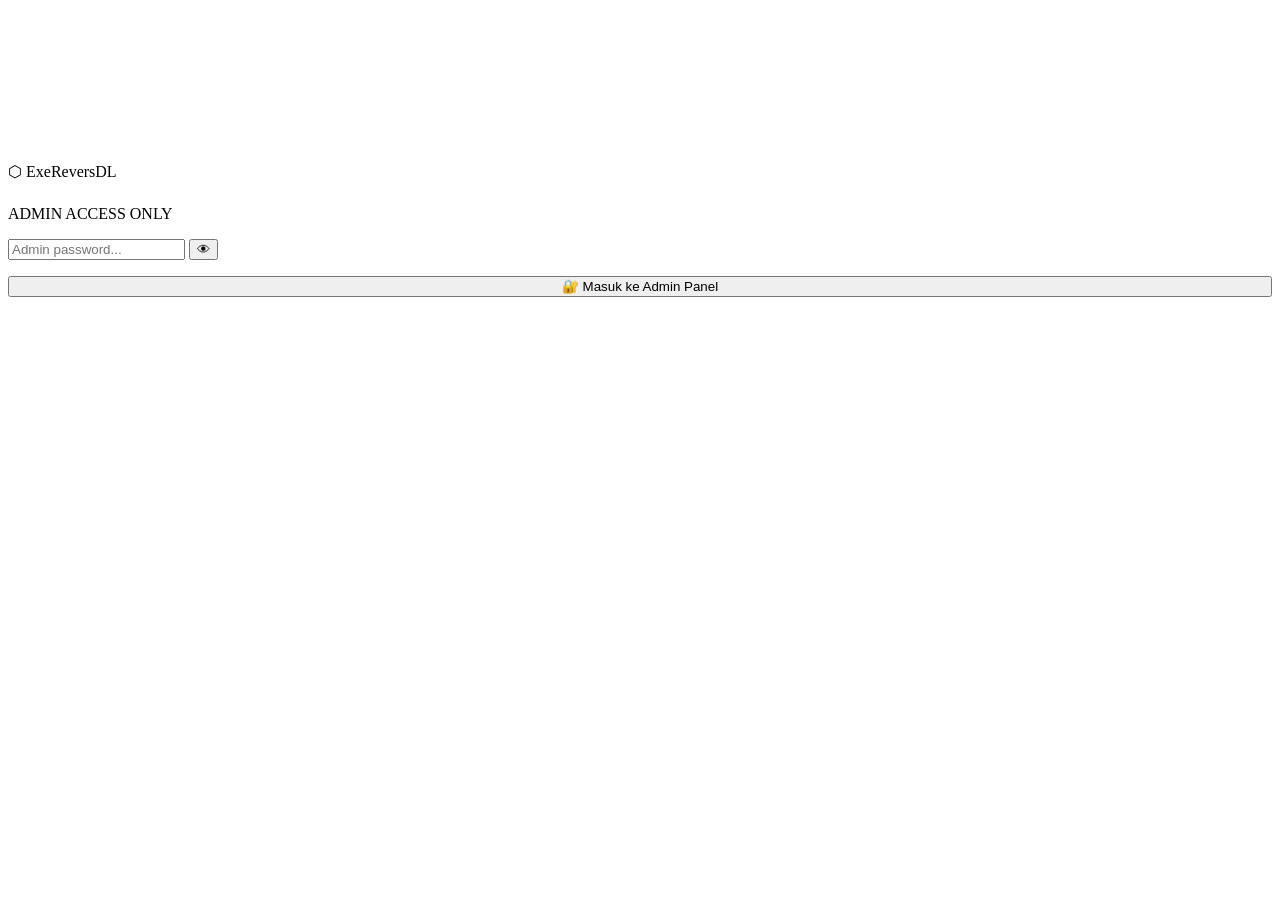
==== admin.html @ e8c370eb "Create admin.html" ====
<!DOCTYPE html>
<html lang="id">
<head>
<meta charset="UTF-8">
<meta name="viewport" content="width=device-width, initial-scale=1.0">
<title>Admin Panel — ExeReversDowloaders</title>
<link rel="preconnect" href="https://fonts.googleapis.com">
<link href="https://fonts.googleapis.com/css2?family=Orbitron:wght@400;700;900&family=Rajdhani:wght@300;400;600&display=swap" rel="stylesheet">
<link rel="stylesheet" href="assets/style.css">
</head>
<body>
<canvas id="particles"></canvas>
<div class="scanlines"></div>

<!-- Admin Login Gate -->
<div id="adminGate" class="admin-gate">
  <div class="admin-gate-box">
    <div class="logo-wrap" style="justify-content:center;margin-bottom:1.5rem">
      <span class="logo-icon">⬡</span>
      <span class="logo-text">ExeRevers<span class="accent">DL</span></span>
    </div>
    <div class="sub-header" style="justify-content:center;margin-bottom:1rem">
      <div class="pulse-dot" style="background:var(--red)"></div>
      ADMIN ACCESS ONLY
    </div>
    <div class="pw-input-wrap">
      <input type="password" id="adminPw" class="pw-input" placeholder="Admin password..." autocomplete="off">
      <button class="pw-toggle" onclick="toggleAdminPw()">👁</button>
    </div>
    <div id="adminErr" style="display:none;color:var(--red);font-size:.85rem;margin-top:.5rem;text-align:center">Password salah!</div>
    <button class="btn-verified" style="margin-top:1rem;opacity:1;cursor:pointer;width:100%" onclick="adminLogin()">
      🔐 Masuk ke Admin Panel
    </button>
  </div>
</div>

<!-- Admin Dashboard -->
<div id="adminPanel" class="page-wrapper" style="display:none">
  <header class="site-header">
    <div class="logo-wrap">
      <span class="logo-icon">⬡</span>
      <span class="logo-text">ExeRevers<span class="accent">DL</span> <span style="font-size:.7rem;color:var(--red)">ADMIN</span></span>
    </div>
    <button onclick="adminLogout()" style="background:rgba(220,38,38,.15);border:1px solid rgba(220,38,38,.3);color:var(--red);padding:.4rem 1rem;border-radius:6px;cursor:pointer;font-family:inherit">Logout</button>
  </header>

  <div class="admin-content">

    <!-- Stats -->
    <div class="stats-row" id="statsRow">
      <div class="stat-card">
        <div class="stat-num" id="totalFiles">—</div>
        <div class="stat-label">Total File</div>
      </div>
      <div class="stat-card">
        <div class="stat-num" style="color:var(--blue)">🔒</div>
        <div class="stat-label">Password Protected</div>
      </div>
      <div class="stat-card">
        <div class="stat-num" style="color:#00c864">✓</div>
        <div class="stat-label">Supabase Connected</div>
      </div>
    </div>

    <!-- Upload Form -->
    <div class="admin-card">
      <div class="admin-card-header">
        <span>📤</span> Upload File Baru
      </div>
      <div class="admin-form">
        <div class="form-group">
          <label>Judul File</label>
          <input type="text" id="fileTitle" class="pw-input" placeholder="Contoh: Tools Reverse Engineering v2.0" style="width:100%">
        </div>
        <div class="form-group">
          <label>Password untuk File Ini</label>
          <div class="pw-input-wrap">
            <input type="password" id="filePw" class="pw-input" placeholder="Buat password unik..." style="flex:1">
            <button class="pw-toggle" onclick="toggleFilePw()">👁</button>
          </div>
          <small style="color:var(--text-muted)">Password ini yang kamu sebut di video YouTube</small>
        </div>
        <div class="form-group">
          <label>Upload File</label>
          <div class="file-drop" id="fileDrop" onclick="document.getElementById('fileInput').click()">
            <div class="drop-icon">📁</div>
            <div class="drop-text" id="dropText">Klik atau drag file ke sini</div>
            <div class="drop-sub">Semua format didukung</div>
          </div>
          <input type="file" id="fileInput" style="display:none" onchange="handleFile(this)">
        </div>

        <div id="uploadProgress" style="display:none">
          <div class="timer-bar"><div class="timer-fill" id="uploadFill" style="width:0%"></div></div>
          <span class="timer-text" id="uploadText">Uploading...</span>
        </div>
        <div id="uploadMsg" style="display:none"></div>

        <button class="btn-download" id="uploadBtn" onclick="uploadFile()" style="margin-top:1rem">
          <span>📤</span> Upload & Simpan
        </button>
      </div>
    </div>

    <!-- File List -->
    <div class="admin-card">
      <div class="admin-card-header" style="display:flex;justify-content:space-between;align-items:center">
        <span><span>📋</span> Daftar File</span>
        <button onclick="loadFiles()" style="background:transparent;border:1px solid var(--border);color:var(--text-muted);padding:.3rem .8rem;border-radius:6px;cursor:pointer;font-size:.8rem;font-family:inherit">🔄 Refresh</button>
      </div>
      <div id="fileList" class="file-list">
        <div style="text-align:center;padding:2rem;color:var(--text-muted)">Memuat file...</div>
      </div>
    </div>

  </div>
</div>

<!-- Delete confirm modal -->
<div id="deleteModal" class="warn-overlay" style="display:none">
  <div class="warn-box">
    <div class="warn-icon">🗑️</div>
    <h2>Hapus File?</h2>
    <p id="deleteTitle" style="color:var(--text-muted);font-size:.9rem"></p>
    <div style="display:flex;gap:1rem;margin-top:1.5rem">
      <button onclick="confirmDelete()" style="flex:1;background:rgba(220,38,38,.2);border:1px solid var(--red);color:var(--red);padding:.7rem;border-radius:8px;cursor:pointer;font-family:inherit">Hapus</button>
      <button onclick="document.getElementById('deleteModal').style.display='none'" style="flex:1;background:rgba(255,255,255,.05);border:1px solid var(--border);color:var(--text);padding:.7rem;border-radius:8px;cursor:pointer;font-family:inherit">Batal</button>
    </div>
  </div>
</div>

<script>
document.addEventListener('contextmenu', e => e.preventDefault());
document.addEventListener('keydown', e => {
  if (e.key === 'F12' || (e.ctrlKey && ['u','s','i'].includes(e.key.toLowerCase())) || (e.ctrlKey && e.shiftKey && ['i','j','c'].includes(e.key.toLowerCase()))) {
    e.preventDefault(); return false;
  }
});
document.getElementById('adminPw').addEventListener('keypress', e => { if (e.key === 'Enter') adminLogin(); });
</script>
<script src="assets/app.js"></script>
</body>
</html>
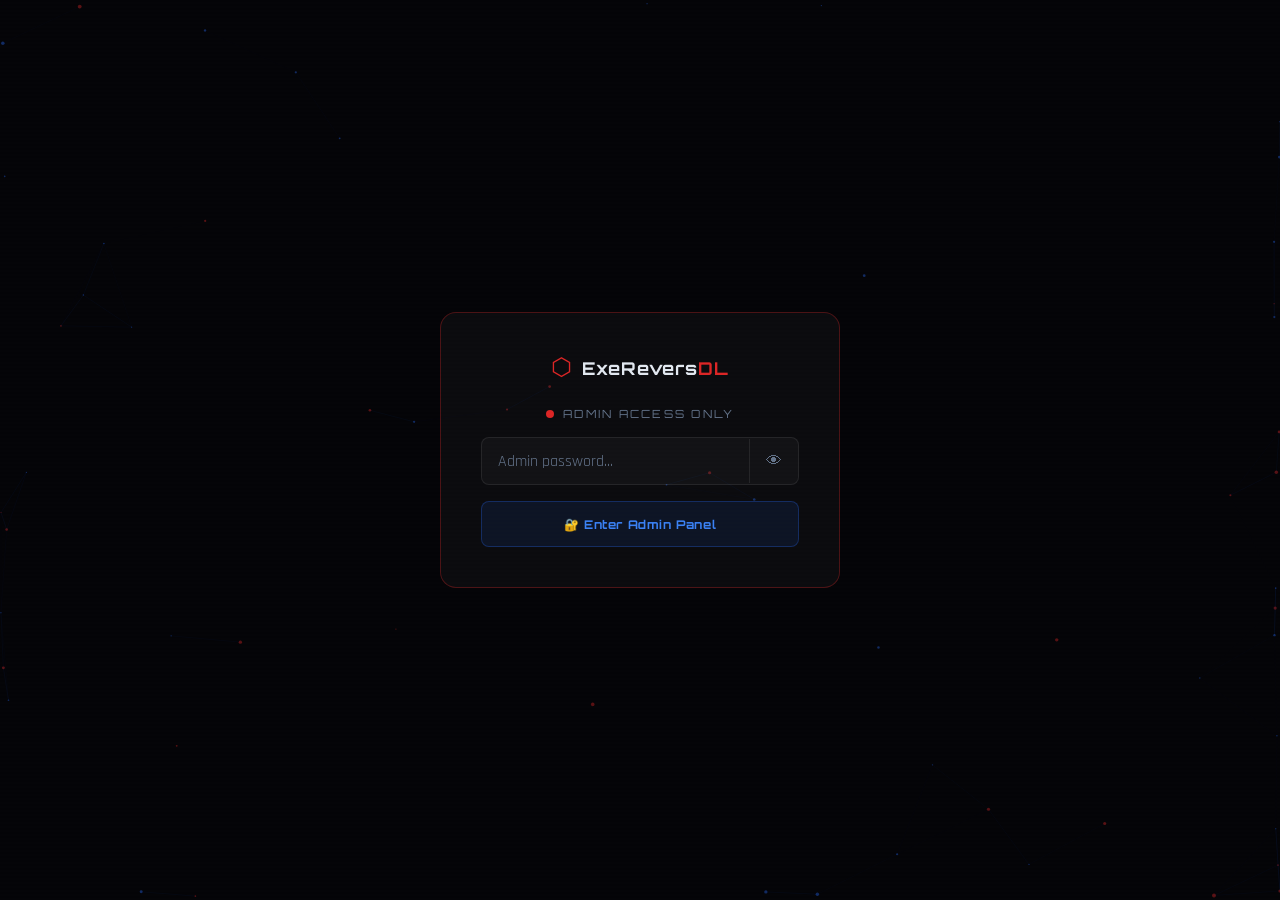
==== commit 3580c4c1: "Update admin.html" ====
--- a/admin.html
+++ b/admin.html
@@ -3,7 +3,7 @@
 <head>
 <meta charset="UTF-8">
 <meta name="viewport" content="width=device-width, initial-scale=1.0">
-<title>Admin Panel — ExeReversDowloaders</title>
+<title>Admin — ExeReversDowloaders</title>
 <link rel="preconnect" href="https://fonts.googleapis.com">
 <link href="https://fonts.googleapis.com/css2?family=Orbitron:wght@400;700;900&family=Rajdhani:wght@300;400;600&display=swap" rel="stylesheet">
 <link rel="stylesheet" href="assets/style.css">
@@ -11,8 +11,6 @@
 <body>
 <canvas id="particles"></canvas>
 <div class="scanlines"></div>
-
-<!-- Admin Login Gate -->
 <div id="adminGate" class="admin-gate">
   <div class="admin-gate-box">
     <div class="logo-wrap" style="justify-content:center;margin-bottom:1.5rem">
@@ -21,123 +19,95 @@
     </div>
     <div class="sub-header" style="justify-content:center;margin-bottom:1rem">
       <div class="pulse-dot" style="background:var(--red)"></div>
-      ADMIN ACCESS ONLY
+      <span data-i18n="admin_only"></span>
     </div>
     <div class="pw-input-wrap">
-      <input type="password" id="adminPw" class="pw-input" placeholder="Admin password..." autocomplete="off">
+      <input type="password" id="adminPw" class="pw-input" data-i18n="admin_pw_placeholder" autocomplete="off">
       <button class="pw-toggle" onclick="toggleAdminPw()">👁</button>
     </div>
-    <div id="adminErr" style="display:none;color:var(--red);font-size:.85rem;margin-top:.5rem;text-align:center">Password salah!</div>
+    <div id="adminErr" style="display:none;color:var(--red);font-size:.85rem;margin-top:.5rem;text-align:center"></div>
     <button class="btn-verified" style="margin-top:1rem;opacity:1;cursor:pointer;width:100%" onclick="adminLogin()">
-      🔐 Masuk ke Admin Panel
+      <span data-i18n="admin_login_btn"></span>
     </button>
   </div>
 </div>
-
-<!-- Admin Dashboard -->
 <div id="adminPanel" class="page-wrapper" style="display:none">
   <header class="site-header">
     <div class="logo-wrap">
       <span class="logo-icon">⬡</span>
       <span class="logo-text">ExeRevers<span class="accent">DL</span> <span style="font-size:.7rem;color:var(--red)">ADMIN</span></span>
     </div>
-    <button onclick="adminLogout()" style="background:rgba(220,38,38,.15);border:1px solid rgba(220,38,38,.3);color:var(--red);padding:.4rem 1rem;border-radius:6px;cursor:pointer;font-family:inherit">Logout</button>
+    <button onclick="adminLogout()" style="background:rgba(220,38,38,.15);border:1px solid rgba(220,38,38,.3);color:var(--red);padding:.4rem 1rem;border-radius:6px;cursor:pointer;font-family:inherit" data-i18n="logout"></button>
   </header>
-
   <div class="admin-content">
-
-    <!-- Stats -->
-    <div class="stats-row" id="statsRow">
+    <div class="stats-row">
       <div class="stat-card">
         <div class="stat-num" id="totalFiles">—</div>
-        <div class="stat-label">Total File</div>
+        <div class="stat-label" data-i18n="total_files"></div>
       </div>
       <div class="stat-card">
         <div class="stat-num" style="color:var(--blue)">🔒</div>
-        <div class="stat-label">Password Protected</div>
+        <div class="stat-label" data-i18n="pw_protected"></div>
       </div>
       <div class="stat-card">
         <div class="stat-num" style="color:#00c864">✓</div>
-        <div class="stat-label">Supabase Connected</div>
+        <div class="stat-label" data-i18n="connected"></div>
       </div>
     </div>
-
-    <!-- Upload Form -->
     <div class="admin-card">
-      <div class="admin-card-header">
-        <span>📤</span> Upload File Baru
-      </div>
+      <div class="admin-card-header"><span data-i18n="upload_title"></span></div>
       <div class="admin-form">
         <div class="form-group">
-          <label>Judul File</label>
-          <input type="text" id="fileTitle" class="pw-input" placeholder="Contoh: Tools Reverse Engineering v2.0" style="width:100%">
+          <label data-i18n="file_title_label"></label>
+          <input type="text" id="fileTitle" class="pw-input" data-i18n="file_title_placeholder" style="width:100%">
         </div>
         <div class="form-group">
-          <label>Password untuk File Ini</label>
+          <label data-i18n="file_pw_label"></label>
           <div class="pw-input-wrap">
-            <input type="password" id="filePw" class="pw-input" placeholder="Buat password unik..." style="flex:1">
+            <input type="password" id="filePw" class="pw-input" data-i18n="file_pw_placeholder" style="flex:1">
             <button class="pw-toggle" onclick="toggleFilePw()">👁</button>
           </div>
-          <small style="color:var(--text-muted)">Password ini yang kamu sebut di video YouTube</small>
+          <small style="color:var(--text-muted)" data-i18n="file_pw_hint"></small>
         </div>
         <div class="form-group">
-          <label>Upload File</label>
+          <label data-i18n="file_upload_label"></label>
           <div class="file-drop" id="fileDrop" onclick="document.getElementById('fileInput').click()">
             <div class="drop-icon">📁</div>
-            <div class="drop-text" id="dropText">Klik atau drag file ke sini</div>
-            <div class="drop-sub">Semua format didukung</div>
+            <div class="drop-text" id="dropText" data-i18n="drop_text"></div>
+            <div class="drop-sub" data-i18n="drop_sub"></div>
           </div>
           <input type="file" id="fileInput" style="display:none" onchange="handleFile(this)">
         </div>
-
         <div id="uploadProgress" style="display:none">
           <div class="timer-bar"><div class="timer-fill" id="uploadFill" style="width:0%"></div></div>
-          <span class="timer-text" id="uploadText">Uploading...</span>
+          <span class="timer-text" id="uploadText"></span>
         </div>
         <div id="uploadMsg" style="display:none"></div>
-
         <button class="btn-download" id="uploadBtn" onclick="uploadFile()" style="margin-top:1rem">
-          <span>📤</span> Upload & Simpan
+          <span data-i18n="upload_btn"></span>
         </button>
       </div>
     </div>
-
-    <!-- File List -->
     <div class="admin-card">
       <div class="admin-card-header" style="display:flex;justify-content:space-between;align-items:center">
-        <span><span>📋</span> Daftar File</span>
-        <button onclick="loadFiles()" style="background:transparent;border:1px solid var(--border);color:var(--text-muted);padding:.3rem .8rem;border-radius:6px;cursor:pointer;font-size:.8rem;font-family:inherit">🔄 Refresh</button>
+        <span data-i18n="file_list_title"></span>
+        <button onclick="loadFiles()" style="background:transparent;border:1px solid var(--border);color:var(--text-muted);padding:.3rem .8rem;border-radius:6px;cursor:pointer;font-size:.8rem;font-family:inherit" data-i18n="refresh"></button>
       </div>
-      <div id="fileList" class="file-list">
-        <div style="text-align:center;padding:2rem;color:var(--text-muted)">Memuat file...</div>
-      </div>
+      <div id="fileList" class="file-list"></div>
     </div>
-
   </div>
 </div>
-
-<!-- Delete confirm modal -->
 <div id="deleteModal" class="warn-overlay" style="display:none">
   <div class="warn-box">
     <div class="warn-icon">🗑️</div>
-    <h2>Hapus File?</h2>
+    <h2 data-i18n="delete_confirm_title"></h2>
     <p id="deleteTitle" style="color:var(--text-muted);font-size:.9rem"></p>
     <div style="display:flex;gap:1rem;margin-top:1.5rem">
-      <button onclick="confirmDelete()" style="flex:1;background:rgba(220,38,38,.2);border:1px solid var(--red);color:var(--red);padding:.7rem;border-radius:8px;cursor:pointer;font-family:inherit">Hapus</button>
-      <button onclick="document.getElementById('deleteModal').style.display='none'" style="flex:1;background:rgba(255,255,255,.05);border:1px solid var(--border);color:var(--text);padding:.7rem;border-radius:8px;cursor:pointer;font-family:inherit">Batal</button>
+      <button onclick="confirmDelete()" style="flex:1;background:rgba(220,38,38,.2);border:1px solid var(--red);color:var(--red);padding:.7rem;border-radius:8px;cursor:pointer;font-family:inherit" data-i18n="delete_confirm"></button>
+      <button onclick="document.getElementById('deleteModal').style.display='none'" style="flex:1;background:rgba(255,255,255,.05);border:1px solid var(--border);color:var(--text);padding:.7rem;border-radius:8px;cursor:pointer;font-family:inherit" data-i18n="delete_cancel"></button>
     </div>
   </div>
 </div>
-
-<script>
-document.addEventListener('contextmenu', e => e.preventDefault());
-document.addEventListener('keydown', e => {
-  if (e.key === 'F12' || (e.ctrlKey && ['u','s','i'].includes(e.key.toLowerCase())) || (e.ctrlKey && e.shiftKey && ['i','j','c'].includes(e.key.toLowerCase()))) {
-    e.preventDefault(); return false;
-  }
-});
-document.getElementById('adminPw').addEventListener('keypress', e => { if (e.key === 'Enter') adminLogin(); });
-</script>
 <script src="assets/app.js"></script>
 </body>
 </html>
--- a/assets/style.css
+++ b/assets/style.css
@@ -0,0 +1,625 @@
+/* ===== ExeReversDowloaders - CSS ===== */
+@import url('https://fonts.googleapis.com/css2?family=Orbitron:wght@400;700;900&family=Rajdhani:wght@300;400;600&display=swap');
+
+:root {
+  --bg: #050508;
+  --bg2: #0a0a0f;
+  --bg3: #0f0f18;
+  --red: #dc2626;
+  --red-glow: rgba(220,38,38,.4);
+  --blue: #2563eb;
+  --blue-glow: rgba(37,99,235,.4);
+  --accent: #3b82f6;
+  --text: #e2e8f0;
+  --text-muted: #64748b;
+  --border: rgba(255,255,255,.08);
+  --border-red: rgba(220,38,38,.3);
+  --border-blue: rgba(37,99,235,.3);
+  --card-bg: rgba(255,255,255,.03);
+}
+
+*, *::before, *::after { box-sizing: border-box; margin: 0; padding: 0; }
+
+html { scroll-behavior: smooth; }
+
+body {
+  font-family: 'Rajdhani', sans-serif;
+  background: var(--bg);
+  color: var(--text);
+  min-height: 100vh;
+  overflow-x: hidden;
+  position: relative;
+}
+
+/* CANVAS PARTICLES */
+#particles {
+  position: fixed;
+  inset: 0;
+  z-index: 0;
+  pointer-events: none;
+}
+
+/* SCANLINES */
+.scanlines {
+  position: fixed;
+  inset: 0;
+  z-index: 1;
+  pointer-events: none;
+  background: repeating-linear-gradient(
+    0deg,
+    transparent,
+    transparent 2px,
+    rgba(0,0,0,.04) 2px,
+    rgba(0,0,0,.04) 4px
+  );
+}
+
+/* WRAPPER */
+.page-wrapper {
+  position: relative;
+  z-index: 2;
+  min-height: 100vh;
+}
+
+/* HEADER */
+.site-header {
+  display: flex;
+  align-items: center;
+  justify-content: space-between;
+  padding: 1.2rem 2rem;
+  border-bottom: 1px solid var(--border);
+  background: rgba(5,5,8,.8);
+  backdrop-filter: blur(20px);
+  position: sticky;
+  top: 0;
+  z-index: 100;
+}
+
+.logo-wrap {
+  display: flex;
+  align-items: center;
+  gap: 10px;
+}
+
+.logo-icon {
+  font-size: 1.5rem;
+  color: var(--red);
+  animation: spin 8s linear infinite;
+  display: inline-block;
+}
+
+@keyframes spin { to { transform: rotate(360deg); } }
+
+.logo-text {
+  font-family: 'Orbitron', monospace;
+  font-weight: 700;
+  font-size: 1.1rem;
+  letter-spacing: .05em;
+  color: var(--text);
+}
+
+.logo-text .accent { color: var(--red); }
+
+.header-badge {
+  font-family: 'Orbitron', monospace;
+  font-size: .6rem;
+  letter-spacing: .2em;
+  color: var(--text-muted);
+  border: 1px solid var(--border);
+  padding: .3rem .7rem;
+  border-radius: 3px;
+}
+
+/* HERO */
+.hero {
+  padding: 5rem 2rem 4rem;
+  position: relative;
+  display: flex;
+  justify-content: center;
+}
+
+.hero-glow {
+  position: absolute;
+  inset: 0;
+  background: radial-gradient(ellipse 800px 500px at 50% 30%, rgba(220,38,38,.08) 0%, transparent 70%);
+  pointer-events: none;
+}
+
+.hero-content {
+  max-width: 700px;
+  width: 100%;
+  display: flex;
+  flex-direction: column;
+  align-items: center;
+  text-align: center;
+  gap: 1.5rem;
+  animation: fadeUp .8s ease both;
+}
+
+@keyframes fadeUp {
+  from { opacity: 0; transform: translateY(30px); }
+  to { opacity: 1; transform: translateY(0); }
+}
+
+.step-badge {
+  font-family: 'Orbitron', monospace;
+  font-size: .65rem;
+  letter-spacing: .25em;
+  color: var(--text-muted);
+  border: 1px solid var(--border);
+  padding: .4rem 1rem;
+  border-radius: 2px;
+  background: rgba(255,255,255,.02);
+}
+
+.hero-title {
+  font-family: 'Orbitron', monospace;
+  font-weight: 900;
+  font-size: clamp(2rem, 5vw, 3.5rem);
+  line-height: 1.1;
+  letter-spacing: -.01em;
+}
+
+.red-glow { color: var(--red); text-shadow: 0 0 30px var(--red-glow), 0 0 60px rgba(220,38,38,.2); }
+.blue-glow { color: var(--accent); text-shadow: 0 0 30px var(--blue-glow), 0 0 60px rgba(37,99,235,.2); }
+
+.hero-desc {
+  color: var(--text-muted);
+  font-size: 1.05rem;
+  line-height: 1.7;
+  max-width: 500px;
+}
+
+/* SUBSCRIBE BOX */
+.subscribe-box {
+  width: 100%;
+  background: var(--card-bg);
+  border: 1px solid var(--border-red);
+  border-radius: 12px;
+  padding: 2rem;
+  display: flex;
+  flex-direction: column;
+  gap: 1.2rem;
+  position: relative;
+  overflow: hidden;
+}
+
+.subscribe-box::before {
+  content: '';
+  position: absolute;
+  top: 0; left: 0; right: 0;
+  height: 1px;
+  background: linear-gradient(90deg, transparent, var(--red), transparent);
+}
+
+.sub-header {
+  display: flex;
+  align-items: center;
+  gap: .6rem;
+  font-family: 'Orbitron', monospace;
+  font-size: .7rem;
+  letter-spacing: .2em;
+  color: var(--text-muted);
+}
+
+.pulse-dot {
+  width: 8px; height: 8px;
+  border-radius: 50%;
+  background: var(--red);
+  animation: pulse 1.5s ease infinite;
+}
+
+@keyframes pulse {
+  0%, 100% { opacity: 1; box-shadow: 0 0 0 0 var(--red-glow); }
+  50% { opacity: .7; box-shadow: 0 0 0 6px transparent; }
+}
+
+.sub-desc {
+  color: var(--text-muted);
+  font-size: .95rem;
+  line-height: 1.6;
+  text-align: left;
+}
+
+/* BUTTONS */
+.btn-youtube {
+  display: flex;
+  align-items: center;
+  justify-content: center;
+  gap: .7rem;
+  background: #ff0000;
+  color: #fff;
+  text-decoration: none;
+  padding: .9rem 2rem;
+  border-radius: 8px;
+  font-family: 'Orbitron', monospace;
+  font-size: .8rem;
+  font-weight: 700;
+  letter-spacing: .05em;
+  transition: all .3s;
+  border: none;
+  cursor: pointer;
+  box-shadow: 0 0 20px rgba(255,0,0,.3);
+}
+
+.btn-youtube:hover { transform: translateY(-2px); box-shadow: 0 0 30px rgba(255,0,0,.5); }
+
+.btn-verified {
+  display: flex;
+  align-items: center;
+  justify-content: center;
+  gap: .7rem;
+  background: rgba(37,99,235,.1);
+  color: var(--accent);
+  padding: .9rem 2rem;
+  border-radius: 8px;
+  font-family: 'Orbitron', monospace;
+  font-size: .75rem;
+  font-weight: 700;
+  letter-spacing: .05em;
+  border: 1px solid var(--border-blue);
+  transition: all .3s;
+  width: 100%;
+}
+
+.btn-verified:not(:disabled) { cursor: pointer; }
+.btn-verified:not(:disabled):hover { background: rgba(37,99,235,.2); box-shadow: 0 0 20px rgba(37,99,235,.3); transform: translateY(-1px); }
+.btn-verified:disabled { opacity: .4; cursor: not-allowed; }
+
+.btn-download {
+  display: flex;
+  align-items: center;
+  justify-content: center;
+  gap: .7rem;
+  background: linear-gradient(135deg, rgba(220,38,38,.2), rgba(37,99,235,.2));
+  color: var(--text);
+  padding: 1rem 2.5rem;
+  border-radius: 8px;
+  font-family: 'Orbitron', monospace;
+  font-size: .9rem;
+  font-weight: 700;
+  letter-spacing: .1em;
+  border: 1px solid var(--border-blue);
+  cursor: pointer;
+  transition: all .3s;
+  width: 100%;
+  box-shadow: 0 0 20px rgba(37,99,235,.2);
+}
+
+.btn-download:hover:not(:disabled) { transform: translateY(-2px); box-shadow: 0 0 30px rgba(37,99,235,.4); }
+.btn-download:disabled { opacity: .4; cursor: not-allowed; }
+
+/* TIMER */
+.timer-wrap { display: flex; flex-direction: column; gap: .5rem; }
+
+.timer-bar {
+  height: 4px;
+  background: rgba(255,255,255,.08);
+  border-radius: 2px;
+  overflow: hidden;
+}
+
+.timer-fill {
+  height: 100%;
+  background: linear-gradient(90deg, var(--red), var(--accent));
+  border-radius: 2px;
+  transition: width .1s linear;
+}
+
+.timer-text { font-size: .8rem; color: var(--text-muted); text-align: center; }
+
+/* INFO CARDS */
+.info-cards {
+  display: grid;
+  grid-template-columns: repeat(3, 1fr);
+  gap: 1rem;
+  width: 100%;
+}
+
+.info-card {
+  background: var(--card-bg);
+  border: 1px solid var(--border);
+  border-radius: 8px;
+  padding: 1rem;
+  display: flex;
+  align-items: center;
+  gap: .8rem;
+  transition: border-color .3s;
+}
+
+.info-card:hover { border-color: var(--border-blue); }
+
+.card-icon { font-size: 1.5rem; flex-shrink: 0; }
+
+.card-text { display: flex; flex-direction: column; gap: .2rem; text-align: left; }
+.card-text strong { font-size: .9rem; font-weight: 600; color: var(--text); }
+.card-text span { font-size: .75rem; color: var(--text-muted); line-height: 1.4; }
+
+/* PASSWORD INPUT */
+.pw-input-wrap {
+  display: flex;
+  align-items: center;
+  gap: 0;
+  border: 1px solid var(--border);
+  border-radius: 8px;
+  overflow: hidden;
+  background: rgba(255,255,255,.03);
+  transition: border-color .3s;
+}
+
+.pw-input-wrap:focus-within { border-color: var(--accent); box-shadow: 0 0 15px rgba(37,99,235,.2); }
+
+.pw-input {
+  flex: 1;
+  background: transparent;
+  border: none;
+  color: var(--text);
+  font-family: 'Rajdhani', sans-serif;
+  font-size: 1rem;
+  padding: .8rem 1rem;
+  outline: none;
+  width: 100%;
+}
+
+.pw-input::placeholder { color: var(--text-muted); }
+
+.pw-toggle {
+  background: transparent;
+  border: none;
+  border-left: 1px solid var(--border);
+  color: var(--text-muted);
+  padding: .8rem 1rem;
+  cursor: pointer;
+  font-size: 1rem;
+  transition: color .2s;
+}
+.pw-toggle:hover { color: var(--text); }
+
+.pw-error {
+  background: rgba(220,38,38,.1);
+  border: 1px solid var(--border-red);
+  border-radius: 6px;
+  padding: .7rem 1rem;
+  color: var(--red);
+  font-size: .9rem;
+  display: flex;
+  align-items: center;
+  gap: .5rem;
+}
+
+.pw-loading {
+  display: flex;
+  align-items: center;
+  gap: .7rem;
+  color: var(--text-muted);
+  font-size: .9rem;
+}
+
+.spinner {
+  width: 18px; height: 18px;
+  border: 2px solid var(--border);
+  border-top-color: var(--accent);
+  border-radius: 50%;
+  animation: spin .7s linear infinite;
+}
+
+.attempt-warn {
+  background: rgba(220,38,38,.08);
+  border: 1px solid var(--border-red);
+  border-radius: 8px;
+  padding: .8rem 1.2rem;
+  color: var(--red);
+  font-size: .85rem;
+  width: 100%;
+}
+
+/* FILE CARD */
+.file-card {
+  display: flex;
+  align-items: center;
+  gap: 1.2rem;
+  background: rgba(37,99,235,.05);
+  border: 1px solid var(--border-blue);
+  border-radius: 12px;
+  padding: 1.5rem;
+  width: 100%;
+  animation: fadeUp .5s ease both;
+}
+
+.file-icon { font-size: 2.5rem; }
+
+.file-info { text-align: left; }
+.file-title { font-family: 'Orbitron', monospace; font-size: 1rem; font-weight: 700; margin-bottom: .3rem; }
+.file-meta { color: var(--text-muted); font-size: .85rem; }
+
+.back-link { margin-top: 1rem; }
+.back-link a { color: var(--text-muted); text-decoration: none; font-size: .9rem; transition: color .2s; }
+.back-link a:hover { color: var(--accent); }
+
+/* WARN OVERLAY */
+.warn-overlay {
+  position: fixed;
+  inset: 0;
+  background: rgba(0,0,0,.85);
+  z-index: 9999;
+  display: flex;
+  align-items: center;
+  justify-content: center;
+  backdrop-filter: blur(10px);
+}
+
+.warn-box {
+  background: var(--bg2);
+  border: 1px solid var(--border-red);
+  border-radius: 16px;
+  padding: 2.5rem;
+  max-width: 380px;
+  width: 90%;
+  text-align: center;
+  animation: fadeUp .3s ease;
+}
+
+.warn-icon { font-size: 3rem; margin-bottom: 1rem; display: block; }
+.warn-box h2 { font-family: 'Orbitron', monospace; font-size: 1.2rem; margin-bottom: .7rem; }
+.warn-box p { color: var(--text-muted); font-size: .95rem; margin-bottom: 1.5rem; }
+.warn-box button { background: rgba(220,38,38,.2); border: 1px solid var(--border-red); color: var(--red); padding: .7rem 2rem; border-radius: 8px; cursor: pointer; font-family: inherit; font-size: .9rem; }
+
+/* ADMIN */
+.admin-gate {
+  min-height: 100vh;
+  display: flex;
+  align-items: center;
+  justify-content: center;
+  position: relative;
+  z-index: 2;
+}
+
+.admin-gate-box {
+  background: var(--card-bg);
+  border: 1px solid var(--border-red);
+  border-radius: 16px;
+  padding: 2.5rem;
+  width: 100%;
+  max-width: 400px;
+  animation: fadeUp .5s ease;
+}
+
+.admin-content {
+  padding: 2rem;
+  max-width: 900px;
+  margin: 0 auto;
+  display: flex;
+  flex-direction: column;
+  gap: 1.5rem;
+}
+
+.stats-row {
+  display: grid;
+  grid-template-columns: repeat(3, 1fr);
+  gap: 1rem;
+}
+
+.stat-card {
+  background: var(--card-bg);
+  border: 1px solid var(--border);
+  border-radius: 10px;
+  padding: 1.5rem;
+  text-align: center;
+}
+
+.stat-num {
+  font-family: 'Orbitron', monospace;
+  font-size: 2rem;
+  font-weight: 900;
+  color: var(--red);
+  margin-bottom: .3rem;
+}
+
+.stat-label { color: var(--text-muted); font-size: .8rem; }
+
+.admin-card {
+  background: var(--card-bg);
+  border: 1px solid var(--border);
+  border-radius: 12px;
+  overflow: hidden;
+}
+
+.admin-card-header {
+  padding: 1rem 1.5rem;
+  border-bottom: 1px solid var(--border);
+  font-family: 'Orbitron', monospace;
+  font-size: .75rem;
+  letter-spacing: .1em;
+  color: var(--text-muted);
+  display: flex;
+  align-items: center;
+  gap: .5rem;
+}
+
+.admin-form { padding: 1.5rem; display: flex; flex-direction: column; gap: 1.2rem; }
+
+.form-group { display: flex; flex-direction: column; gap: .5rem; }
+.form-group label { font-size: .85rem; color: var(--text-muted); font-weight: 600; }
+
+.file-drop {
+  border: 2px dashed var(--border);
+  border-radius: 10px;
+  padding: 2rem;
+  text-align: center;
+  cursor: pointer;
+  transition: all .3s;
+  background: rgba(255,255,255,.02);
+}
+
+.file-drop:hover { border-color: var(--accent); background: rgba(37,99,235,.05); }
+.file-drop.dragging { border-color: var(--red); background: rgba(220,38,38,.05); }
+
+.drop-icon { font-size: 2rem; margin-bottom: .5rem; }
+.drop-text { font-size: .95rem; font-weight: 600; }
+.drop-sub { font-size: .8rem; color: var(--text-muted); margin-top: .3rem; }
+
+/* FILE LIST */
+.file-list { padding: 1rem; display: flex; flex-direction: column; gap: .8rem; }
+
+.file-list-item {
+  display: flex;
+  align-items: center;
+  gap: 1rem;
+  background: rgba(255,255,255,.02);
+  border: 1px solid var(--border);
+  border-radius: 8px;
+  padding: 1rem 1.2rem;
+  transition: border-color .3s;
+}
+
+.file-list-item:hover { border-color: var(--border-blue); }
+
+.fli-icon { font-size: 1.5rem; flex-shrink: 0; }
+.fli-info { flex: 1; text-align: left; }
+.fli-title { font-weight: 600; font-size: .95rem; }
+.fli-date { color: var(--text-muted); font-size: .78rem; margin-top: .2rem; }
+.fli-pw { background: rgba(220,38,38,.1); border: 1px solid var(--border-red); color: var(--red); font-size: .7rem; padding: .2rem .6rem; border-radius: 3px; font-family: 'Orbitron', monospace; }
+
+.fli-actions { display: flex; gap: .5rem; flex-shrink: 0; }
+.btn-delete { background: rgba(220,38,38,.1); border: 1px solid var(--border-red); color: var(--red); padding: .4rem .8rem; border-radius: 6px; cursor: pointer; font-size: .8rem; transition: all .2s; font-family: inherit; }
+.btn-delete:hover { background: rgba(220,38,38,.25); }
+.btn-copy { background: rgba(37,99,235,.1); border: 1px solid var(--border-blue); color: var(--accent); padding: .4rem .8rem; border-radius: 6px; cursor: pointer; font-size: .8rem; transition: all .2s; font-family: inherit; }
+.btn-copy:hover { background: rgba(37,99,235,.25); }
+
+.upload-success {
+  background: rgba(0,200,100,.1);
+  border: 1px solid rgba(0,200,100,.3);
+  border-radius: 8px;
+  padding: .8rem 1rem;
+  color: #00c864;
+  font-size: .9rem;
+  display: flex;
+  align-items: center;
+  gap: .5rem;
+}
+
+.upload-error {
+  background: rgba(220,38,38,.1);
+  border: 1px solid var(--border-red);
+  border-radius: 8px;
+  padding: .8rem 1rem;
+  color: var(--red);
+  font-size: .9rem;
+}
+
+/* RESPONSIVE */
+@media (max-width: 640px) {
+  .site-header { padding: 1rem; }
+  .hero { padding: 3rem 1rem 2rem; }
+  .info-cards { grid-template-columns: 1fr; }
+  .stats-row { grid-template-columns: repeat(3, 1fr); }
+  .stat-card { padding: 1rem .5rem; }
+  .stat-num { font-size: 1.3rem; }
+  .admin-content { padding: 1rem; }
+  .file-list-item { flex-wrap: wrap; }
+  .subscribe-box { padding: 1.2rem; }
+}
+
+@media (max-width: 400px) {
+  .stats-row { grid-template-columns: 1fr; }
+}
